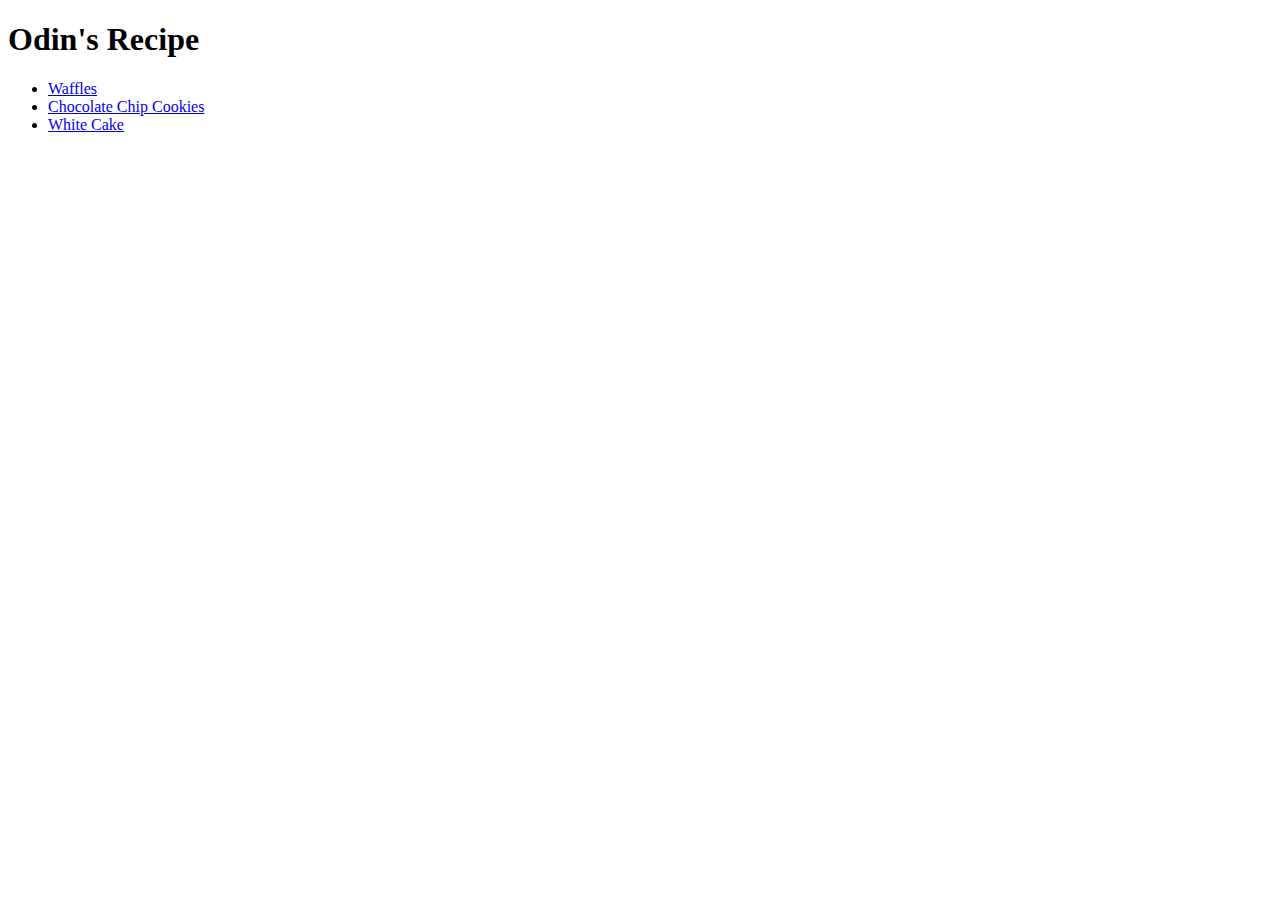
==== index.html @ 25d48eee "Adding everything" ====
<!DOCTYPE html>
<html lang="en">
<head>
    <meta charset="UTF-8">
    <meta http-equiv="X-UA-Compatible" content="IE=edge">
    <meta name="viewport" content="width=device-width, initial-scale=1.0">
    <title>Recipes</title>
</head>
<body>
    <h1>Odin's Recipe</h1>
    <ul>
    <li><a href="./Recipes/Waffles.html">Waffles</a></li>
    <li><a href= "./Recipes/Chocolate Chip Cookies.html">Chocolate Chip Cookies</a></li>
    <li><a href = "./Recipes/Whitecake.html">White Cake</a></li>
    </ul>
</body>
</html>
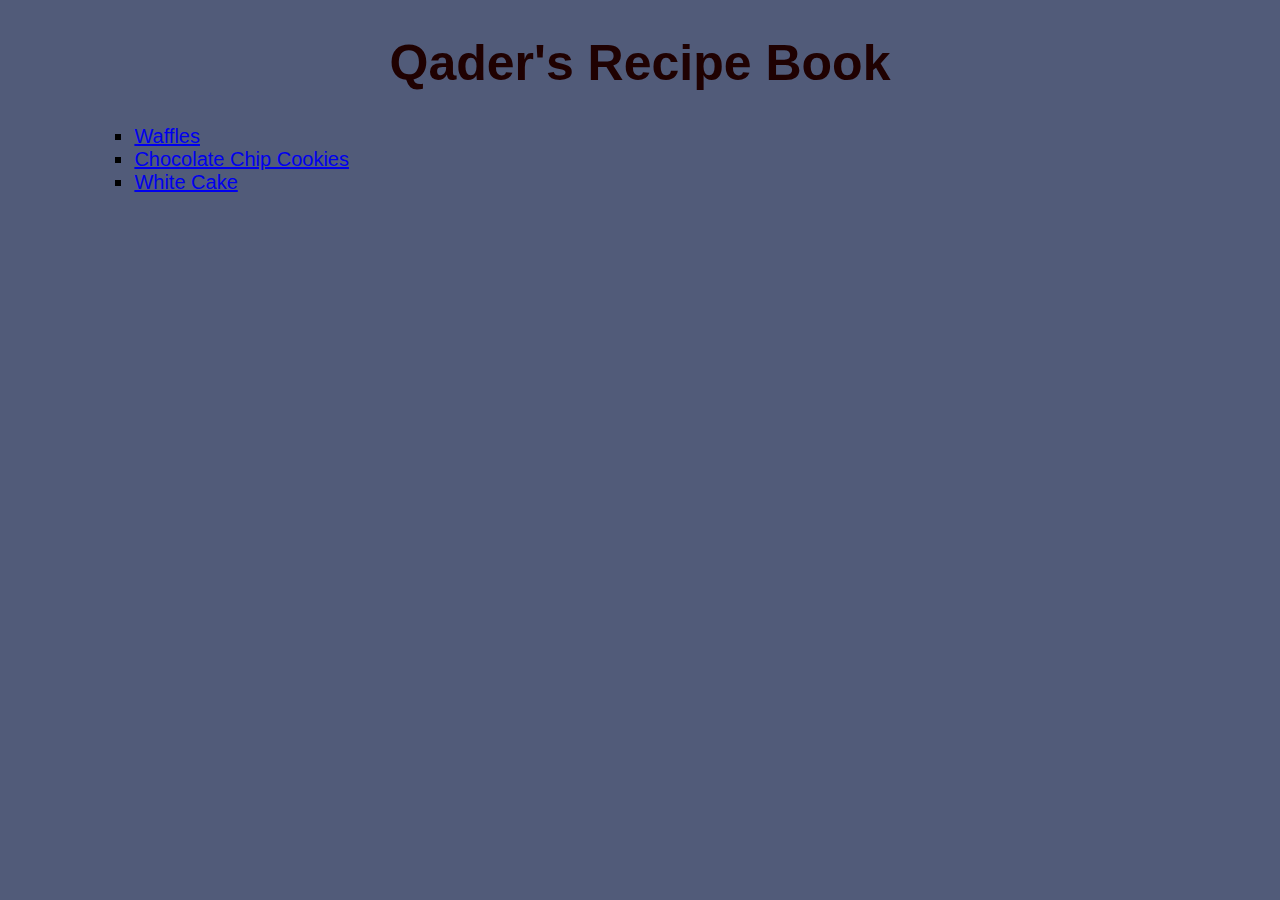
==== commit 7899d64d: "added css" ====
--- a/index.html
+++ b/index.html
@@ -4,14 +4,15 @@
     <meta charset="UTF-8">
     <meta http-equiv="X-UA-Compatible" content="IE=edge">
     <meta name="viewport" content="width=device-width, initial-scale=1.0">
+    <link rel="stylesheet" href="style.css">
     <title>Recipes</title>
 </head>
 <body>
-    <h1>Odin's Recipe</h1>
-    <ul>
-    <li><a href="./Recipes/Waffles.html">Waffles</a></li>
-    <li><a href= "./Recipes/Chocolate Chip Cookies.html">Chocolate Chip Cookies</a></li>
-    <li><a href = "./Recipes/Whitecake.html">White Cake</a></li>
+    <h1 class="head">Qader's Recipe Book</h1>
+    <ul class = "unorderedlist">
+    <li class="Unordered 1"><a href="./Recipes/Waffles.html">Waffles</a></li>
+    <li class="Unordered 2"><a href= "./Recipes/Chocolate Chip Cookies.html">Chocolate Chip Cookies</a></li>
+    <li class="Unordered 3"><a href = "./Recipes/Whitecake.html">White Cake</a></li>
     </ul>
 </body>
 </html>--- a/style.css
+++ b/style.css
@@ -0,0 +1,47 @@
+*{
+    background-color: rgb(81, 91, 121);
+    font-family: Arial, Helvetica, sans-serif;
+}
+.head{
+    font-size: 50px;
+    color: rgb(31, 1, 1);
+    text-align: center;
+    font-weight: 800;
+}
+.Unordered{
+    font-size: 20PX;
+    
+}
+
+.unorderedlist{
+    list-style-type: square;
+    color: black;
+    padding-left: 10%;
+    padding-bottom: 5%;
+}
+.title{
+    text-align: center;
+    font-size: 50px;
+}
+
+.img{
+    height: 200px;
+    width: auto;
+    
+}
+.desc{
+    font-size: 25px;
+    
+}
+
+.Para{
+    font-size: 25px;
+    font-family: 'Gill Sans', 'Gill Sans MT', Calibri, 'Trebuchet MS', sans-serif;
+}
+
+.Ing{
+    font-size: 20px;
+}
+.Steps{
+    font-size: 20px;
+}